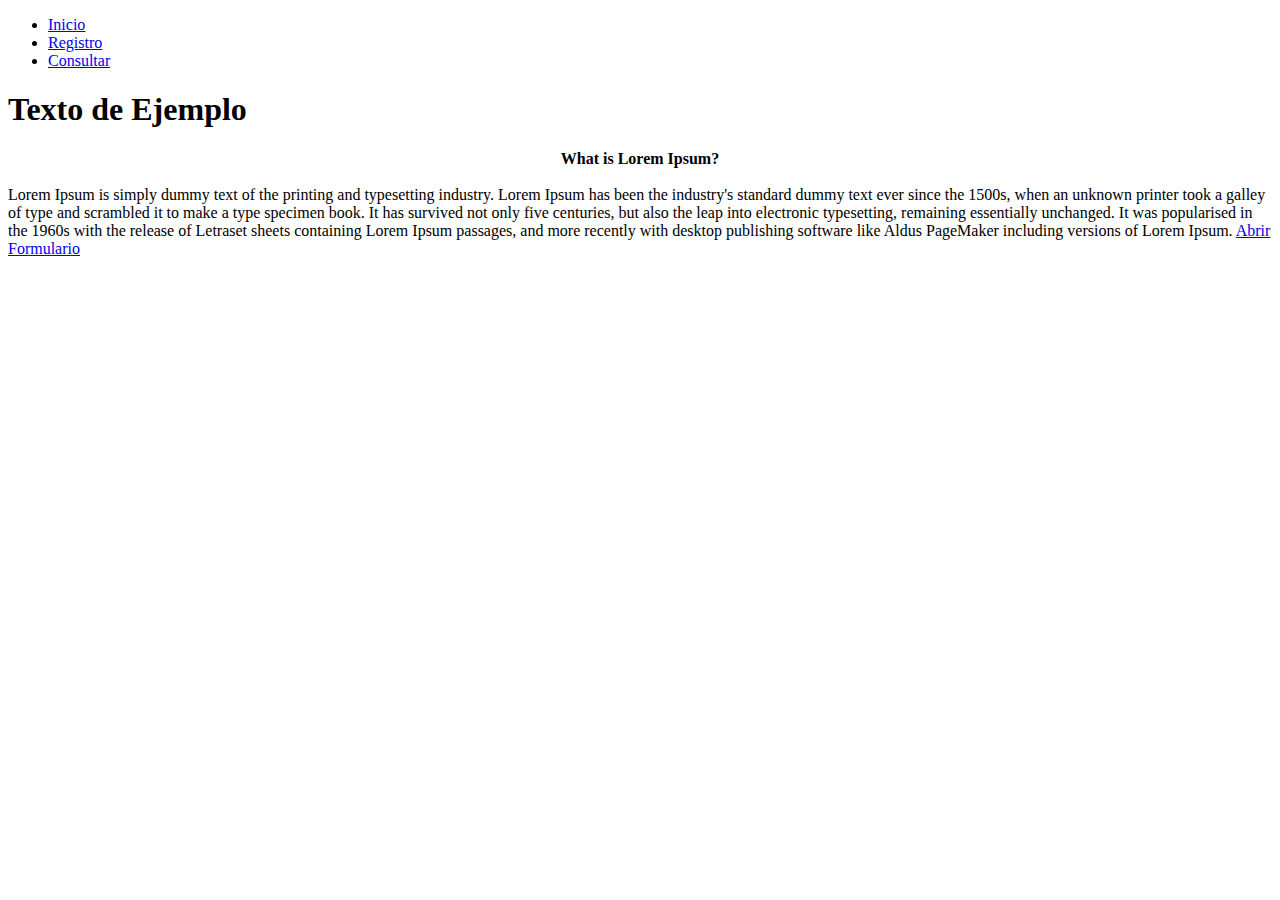
==== Index.html @ fecc1d46 "confirmo" ====
<!DOCTYPE html>
<html>
<head>
	<title>Titulo de ejemplo</title>
</head>
<body>
	<ul>
		<li><a href="index.html">Inicio</a></li>
		<li><a href="formulario.html">Registro</a></li>
		<li><a href="consulta.html">Consultar</a></li>
	</ul>
	

	<h1>Texto de Ejemplo</h1>
<p>
<center><b>What is Lorem Ipsum?</b></center><br>
Lorem Ipsum is simply dummy text of the printing and typesetting industry. Lorem Ipsum has been the industry's standard dummy text ever since the 1500s, when an unknown printer took a galley of type and scrambled it to make a type specimen book. It has survived not only five centuries, but also the leap into electronic typesetting, remaining essentially unchanged. It was popularised in the 1960s with the release of Letraset sheets containing Lorem Ipsum passages, and more recently with desktop publishing software like Aldus PageMaker including versions of Lorem Ipsum.

<a href="formulario.html">Abrir Formulario</a>
</p>

</body>
</html>
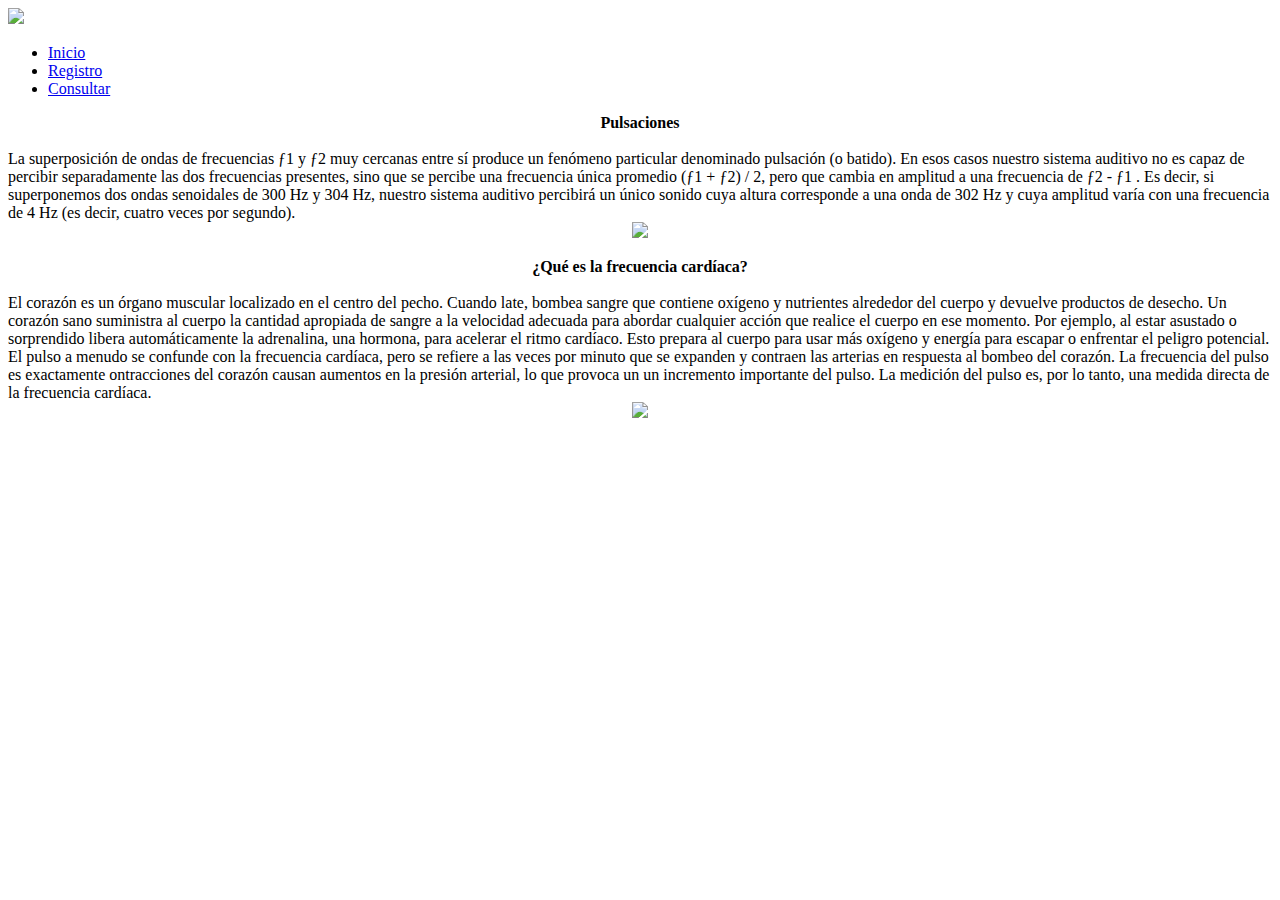
==== commit 65d75995: "cambion en el index" ====
--- a/Index.html
+++ b/Index.html
@@ -1,23 +1,64 @@
 <!DOCTYPE html>
 <html>
 <head>
-	<title>Titulo de ejemplo</title>
+	<title>Inicio</title>
+
+	<link href="styleInicio.css" rel="stylesheet">
+
 </head>
 <body>
-	<ul>
-		<li><a href="index.html">Inicio</a></li>
-		<li><a href="formulario.html">Registro</a></li>
-		<li><a href="consulta.html">Consultar</a></li>
-	</ul>
+	<header class="header">
+		<div class="container logo-nav-container">
+			<img src="C:\Users\yeshe\Pictures\Exposicion html\logo2.png">
+			<nav class="navegacion">
+				<ul>
+					<li><a href="index.html">Inicio</a></li>
+					<li><a href="formulario.html">Registro</a></li>
+					<li><a href="consulta.html">Consultar</a></li>
+				</ul>
+			</nav>
+		</div>
+	</header>
+
+	<main class="main">
+		<div class="container">
+			<p>
+				<center><b>Pulsaciones</b></center><br>
+					
+				La superposición de ondas de frecuencias ƒ1 y ƒ2 muy cercanas entre sí produce un fenómeno particular denominado pulsación (o batido).
+				En esos casos nuestro sistema auditivo no es capaz de percibir separadamente las dos frecuencias presentes, sino que se percibe una frecuencia única promedio (ƒ1 + ƒ2) / 2, pero que cambia en amplitud a una frecuencia de ƒ2 - ƒ1 .
+
+				Es decir, si superponemos dos ondas senoidales de 300 Hz y 304 Hz, nuestro sistema auditivo percibirá un único sonido cuya altura corresponde a una onda de 302 Hz y cuya amplitud varía con una frecuencia de 4 Hz (es decir, cuatro veces por segundo).
+				<center>
+					<img src="C:\Users\yeshe\Pictures\Exposicion html\pulsaciones.jpg">
+				</center>
+			
+			</p>
+
+			<p>
+				<center><b>¿Qué es la frecuencia cardíaca?</b></center><br>
+
+					El corazón es un órgano muscular localizado en el centro del pecho. Cuando late, bombea sangre que contiene oxígeno y nutrientes alrededor del cuerpo y devuelve productos de desecho.
+					Un corazón sano suministra al cuerpo la cantidad apropiada de sangre a la velocidad adecuada para abordar cualquier acción que realice el cuerpo en ese momento.
+					Por ejemplo, al estar asustado o sorprendido libera automáticamente la adrenalina, una hormona, para acelerar el ritmo cardíaco. Esto prepara al cuerpo para usar más oxígeno y energía para escapar o enfrentar el peligro potencial.
+					El pulso a menudo se confunde con la frecuencia cardíaca, pero se refiere a las veces por minuto que se expanden y contraen las arterias en respuesta al bombeo del corazón.
+					La frecuencia del pulso es exactamente ontracciones del corazón causan aumentos en la presión arterial, lo que provoca un un incremento importante del pulso.
+					La medición del pulso es, por lo tanto, una medida directa de la frecuencia cardíaca.
+					<center>
+						<img src="C:\Users\yeshe\Pictures\Exposicion html\frecuenciaCardiaca.jpg">
+					</center>
+
+			</p>
+		
+		</div>
+	</main
+
+	<footer class="footer">
+		<div class="container">
+			<p></p>
+		</div>
+	</footer>
 	
-
-	<h1>Texto de Ejemplo</h1>
-<p>
-<center><b>What is Lorem Ipsum?</b></center><br>
-Lorem Ipsum is simply dummy text of the printing and typesetting industry. Lorem Ipsum has been the industry's standard dummy text ever since the 1500s, when an unknown printer took a galley of type and scrambled it to make a type specimen book. It has survived not only five centuries, but also the leap into electronic typesetting, remaining essentially unchanged. It was popularised in the 1960s with the release of Letraset sheets containing Lorem Ipsum passages, and more recently with desktop publishing software like Aldus PageMaker including versions of Lorem Ipsum.
-
-<a href="formulario.html">Abrir Formulario</a>
-</p>
 
 </body>
 </html>
